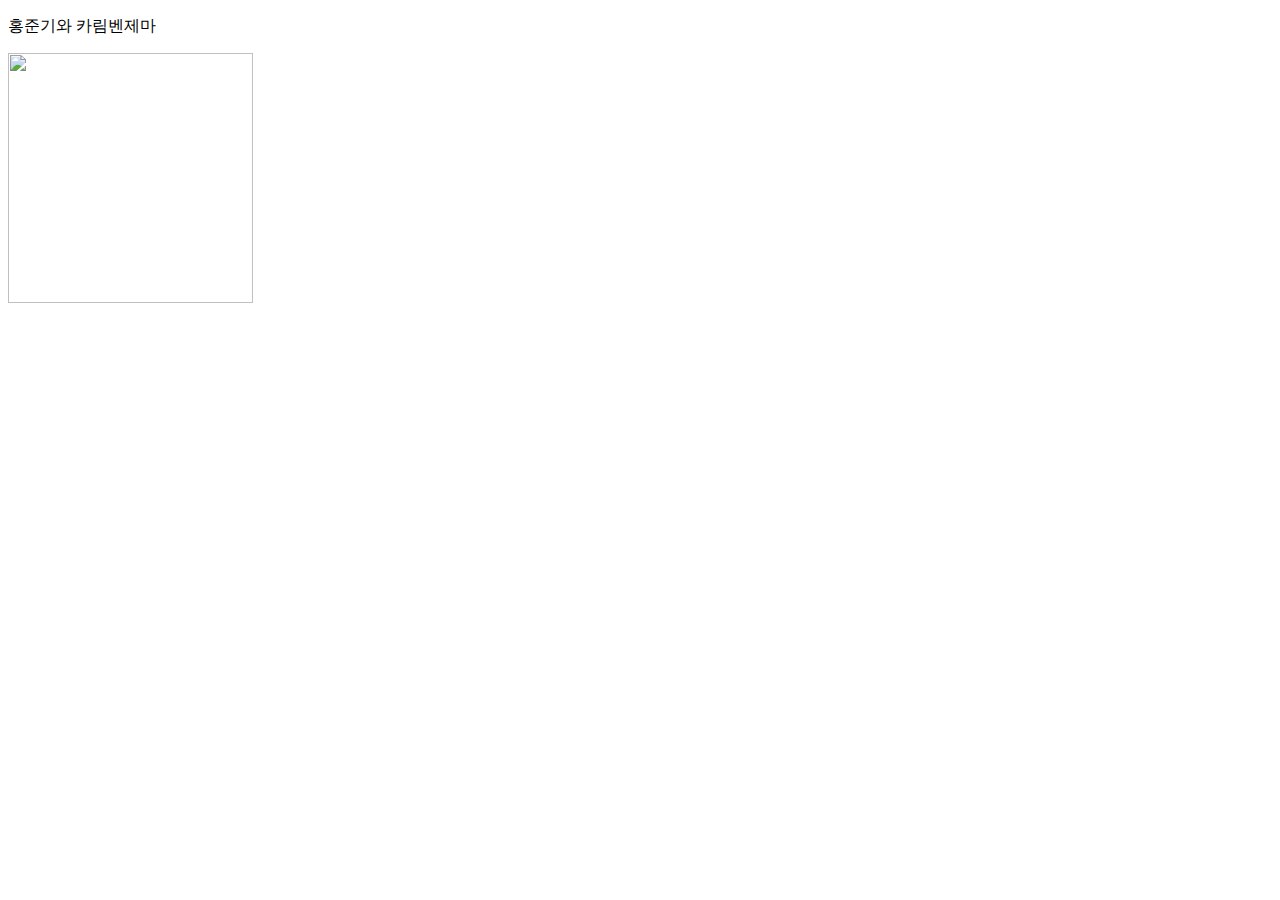
==== index.html @ 614db0d0 "Update index.html" ====
<!DOCTYPE html>
<html lang="en">
<head>
    <meta charset="UTF-8">
    <meta http-equiv="X-UA-Compatible" content="IE=edge">
    <meta name="viewport" content="width=device-width, initial-scale=1.0">
    <title>Document</title>
</head>
<body>
    <p>홍준기와 카림벤제마</p>
    <p>
        <img src="honor.png" width="245" height="250">
    
    </p>
    
</body>
</html>
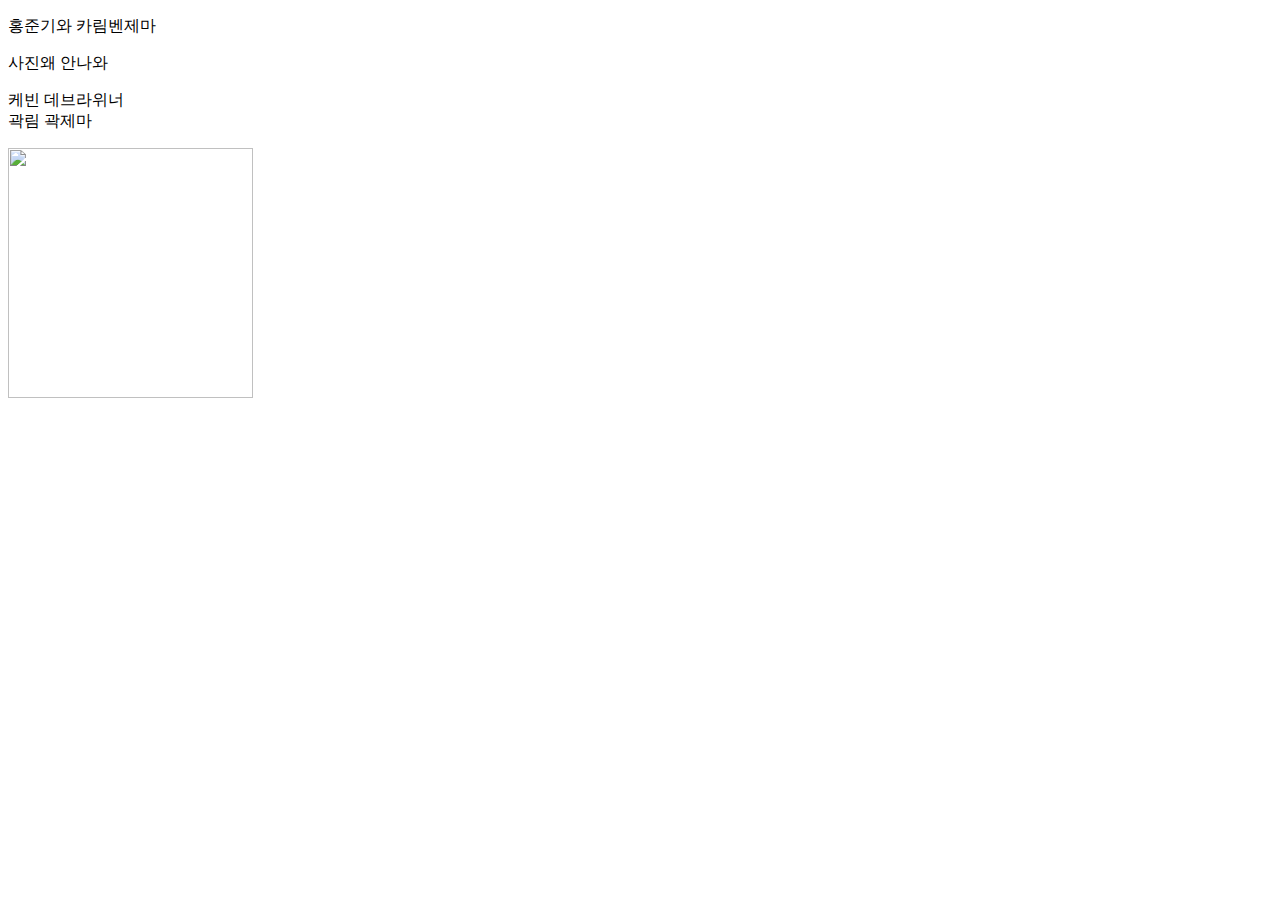
==== commit 8ce2cd50: "Update index.html" ====
--- a/index.html
+++ b/index.html
@@ -8,8 +8,13 @@
 </head>
 <body>
     <p>홍준기와 카림벤제마</p>
+    <p>사진왜 안나와 </p>
     <p>
-        <img src="honor.png" width="245" height="250">
+        케빈 데브라위너<br>
+        곽림 곽제마
+    </p>
+    <p>
+        <img src="" width="245" height="250">
     
     </p>
     
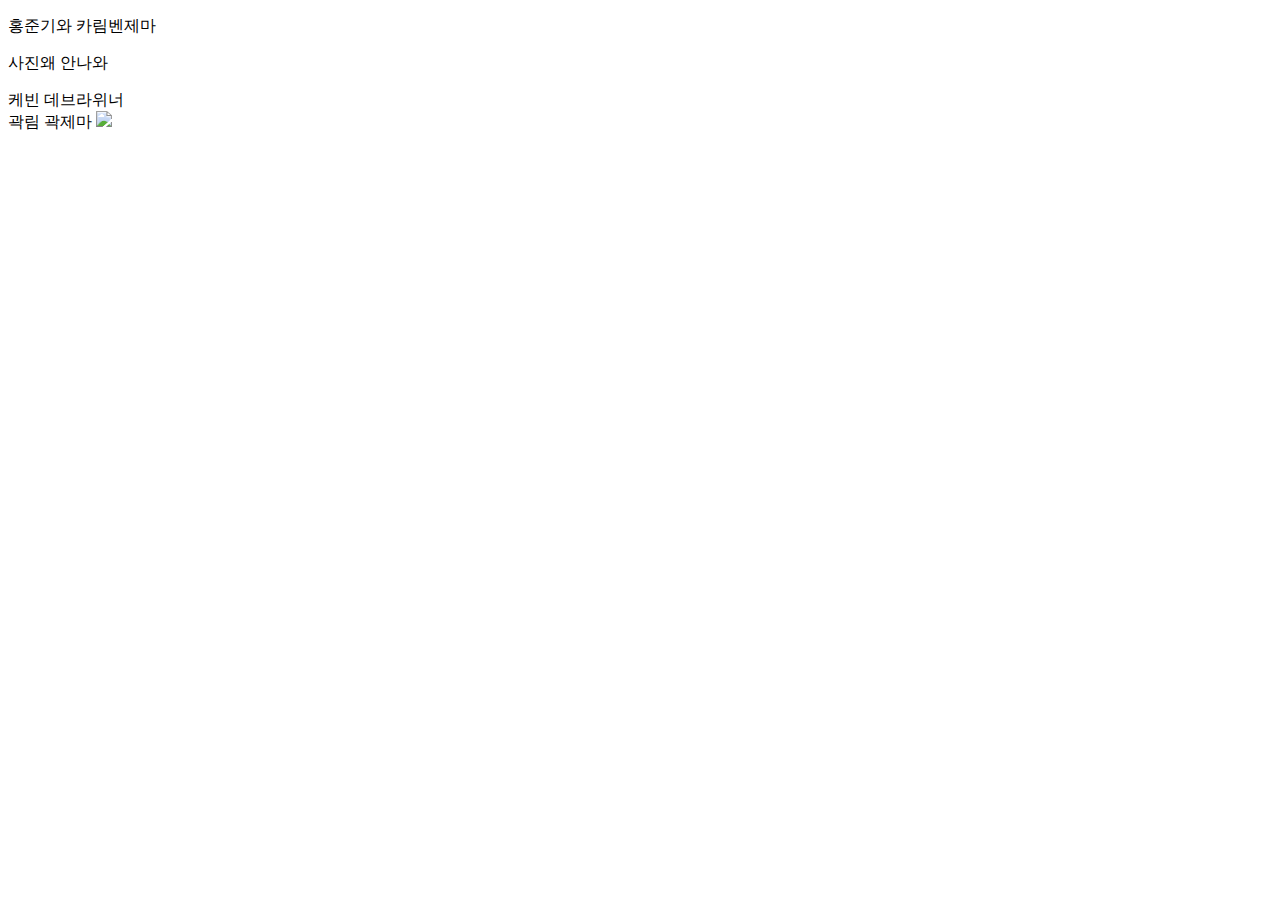
==== commit 274bb059: "Update index.html" ====
--- a/index.html
+++ b/index.html
@@ -12,11 +12,12 @@
     <p>
         케빈 데브라위너<br>
         곽림 곽제마
+    
+      <img src="file:///C:/Users/wwwhj/AppData/Local/Temp/Temp1_empty.zip/empty.html">
     </p>
-    <p>
-        <img src="" width="245" height="250">
+
     
-    </p>
+
     
 </body>
 </html>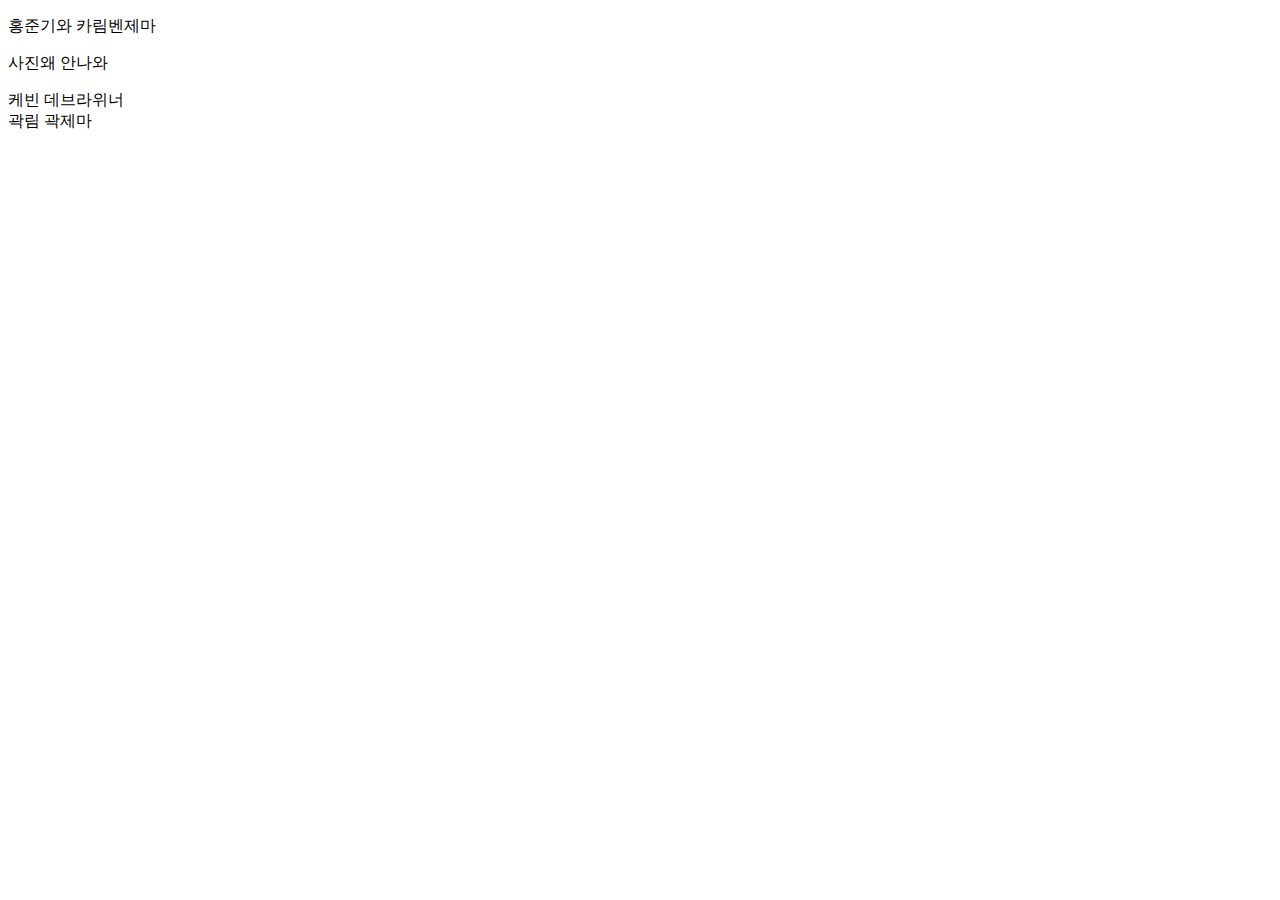
==== commit e7d51600: "Update index.html" ====
--- a/index.html
+++ b/index.html
@@ -13,7 +13,7 @@
         케빈 데브라위너<br>
         곽림 곽제마
     
-      <img src="file:///C:/Users/wwwhj/AppData/Local/Temp/Temp1_empty.zip/empty.html">
+      
     </p>
 
     
